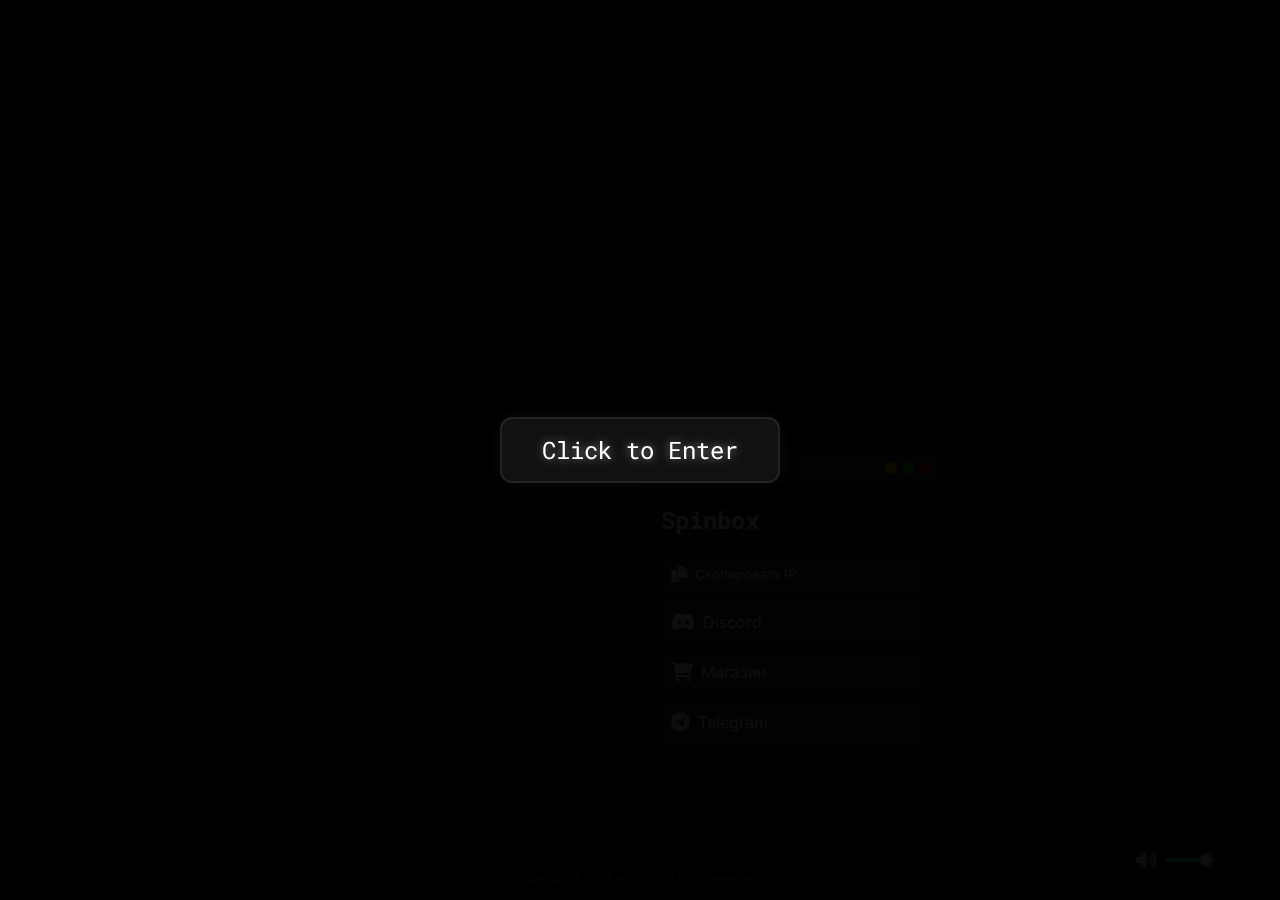
==== index.html @ 8aaf125f "Add files via upload" ====
<!DOCTYPE html>
<html lang="ru">
<head>
    <meta charset="UTF-8">
    <meta name="viewport" content="width=device-width, initial-scale=1.0">
    <title>eto1111 Portfolio</title>
    <link rel="stylesheet" href="https://cdnjs.cloudflare.com/ajax/libs/font-awesome/6.0.0-beta3/css/all.min.css">
    <link rel="stylesheet" href="https://fonts.googleapis.com/css2?family=Roboto+Mono:wght@400;500&family=Inter:wght@400;500&display=swap">
    <link rel="stylesheet" href="style.css">
</head>
<body>
    <!-- Экран входа -->
    <div id="entry-screen">
        <button id="entry-button">Click to Enter</button>
    </div>

    <!-- Аудио для фоновой музыки -->
    <audio id="background-music" loop>
        <source src="calm-music.mp3" type="audio/mpeg">
        Ваш браузер не поддерживает аудио.
    </audio>

    <!-- Регулятор громкости -->
    <div id="volume-control">
        <i id="volume-icon" class="fas fa-volume-up"></i>
        <input type="range" id="volume-slider" min="0" max="100" value="50">
    </div>

    <!-- Градиентный след за курсором -->
    <div class="cursor-gradient"></div>

    <!-- Основной контент -->
    <div class="container">
        <!-- Окно "Обо мне" -->
        <div class="windows-window" id="about-window">
            <div class="windows-window-header">
                <div class="windows-window-title">Обо мне</div>
                <div class="windows-window-controls">
                    <span class="windows-minimize"></span>
                    <span class="windows-maximize"></span>
                    <span class="windows-close"></span>
                </div>
            </div>
            <div class="windows-window-content">
                <h2>eto1111</h2>
                <p>Возраст: 16</p>
                <p>Страна: Россия</p>
            </div>
        </div>

        <!-- Окно "Контакты" -->
        <div class="windows-window" id="contacts-window">
            <div class="windows-window-header">
                <div class="windows-window-title">Контакты</div>
                <div class="windows-window-controls">
                    <span class="windows-minimize"></span>
                    <span class="windows-maximize"></span>
                    <span class="windows-close"></span>
                </div>
            </div>
            <div class="windows-window-content">
                <p>Discord: <span class="contact">eto1111</span></p>
                <p>Telegram: <span class="contact">@devgptai</span></p>
                <p>Minecraft: <span class="contact">derk_yt</span></p>
            </div>
        </div>

        <!-- Окно "Мои проекты" -->
        <div class="windows-window" id="projects-window">
            <div class="windows-window-header">
                <div class="windows-window-title">Мои проекты</div>
                <div class="windows-window-controls">
                    <span class="windows-minimize"></span>
                    <span class="windows-maximize"></span>
                    <span class="windows-close"></span>
                </div>
            </div>
            <div class="windows-window-content">
                <h2>Spinbox</h2>
                <div class="project-links">
                    <button id="copy-ip-button" class="project-link">
                        <i class="fas fa-copy"></i> Скопировать IP
                    </button>
                    <a href="https://discord.gg/ukZ8HghWmE" target="_blank" class="project-link">
                        <i class="fab fa-discord"></i> Discord
                    </a>
                    <a href="https://shop.spinbox.fun" target="_blank" class="project-link">
                        <i class="fas fa-shopping-cart"></i> Магазин
                    </a>
                    <a href="https://t.me/spinboxpvp" target="_blank" class="project-link">
                        <i class="fab fa-telegram"></i> Telegram
                    </a>
                </div>
            </div>
        </div>
    </div>

    <!-- Футер -->
    <footer>
        Copyright © 2025 eto1111. All rights reserved.
    </footer>

    <script src="script.js"></script>
</body>
</html>
---- style.css ----
/* Общие стили */
body {
    margin: 0;
    padding: 0;
    font-family: 'Inter', sans-serif;
    background-color: #000; /* Черный фон */
    color: #fff; /* Белый текст */
    display: flex;
    justify-content: center;
    align-items: center;
    min-height: 100vh;
    overflow: hidden; /* Чтобы кружок не выходил за пределы экрана */
}

.container {
    display: flex;
    flex-wrap: wrap;
    gap: 20px;
    padding: 20px;
}

/* Окна в стиле Windows */
.windows-window {
    background-color: #1e1e1e; /* Темно-серый фон окна */
    border: 1px solid #333;
    border-radius: 4px;
    box-shadow: 0 4px 10px rgba(0, 0, 0, 0.5);
    width: 300px;
    overflow: hidden;
    transition: box-shadow 0.3s ease, border-color 0.3s ease;
    position: absolute; /* Для перемещения окон */
    cursor: grab;
}

.windows-window:active {
    cursor: grabbing;
}

.windows-window:hover {
    border-color: rgba(255, 255, 255, 0.3); /* Светлая рамка при наведении */
    box-shadow: 0 0 15px rgba(255, 255, 255, 0.2), 0 0 30px rgba(255, 255, 255, 0.1); /* Свечение */
}

.windows-window-header {
    background-color: #333; /* Темный заголовок */
    color: #fff;
    padding: 8px 10px;
    display: flex;
    justify-content: space-between;
    align-items: center;
    font-size: 14px;
    font-weight: bold;
    cursor: move; /* Курсор для перемещения */
}

.windows-window-controls {
    display: flex;
    gap: 5px;
}

.windows-minimize,
.windows-maximize,
.windows-close {
    width: 12px;
    height: 12px;
    border-radius: 50%;
    cursor: pointer;
}

.windows-minimize {
    background-color: #ffcc00; /* Желтый для "Свернуть" */
}

.windows-maximize {
    background-color: #00cc00; /* Зеленый для "Развернуть" */
}

.windows-close {
    background-color: #cc0000; /* Красный для "Закрыть" */
}

.windows-window-content {
    padding: 20px;
}

.windows-window-content h2 {
    margin-top: 0;
    font-size: 1.5em;
    color: #fff; /* Белый цвет для заголовков */
    font-family: 'Roboto Mono', monospace;
}

.windows-window-content p {
    margin: 10px 0;
    font-size: 1em;
    color: #ccc; /* Светло-серый текст */
}

/* Ссылки на проекты */
.project-links {
    display: flex;
    flex-direction: column;
    gap: 10px;
}

.project-link {
    display: flex;
    align-items: center;
    gap: 8px;
    color: #fff;
    text-decoration: none;
    padding: 10px;
    background-color: rgba(255, 255, 255, 0.1);
    border-radius: 6px;
    transition: background-color 0.3s ease, transform 0.3s ease;
    cursor: pointer;
    border: none;
    font-family: 'Inter', sans-serif;
}

.project-link:hover {
    background-color: rgba(255, 255, 255, 0.2);
    transform: translateX(5px);
}

.project-link i {
    font-size: 1.2em;
}

/* Градиентный след за курсором */
.cursor-gradient {
    position: absolute;
    width: 150px;
    height: 150px;
    border-radius: 50%;
    pointer-events: none;
    opacity: 0.15;
    background: radial-gradient(circle,
        rgba(255, 255, 255, 0.8) 0%,
        rgba(255, 255, 255, 0.2) 40%,
        rgba(255, 255, 255, 0) 70%);
    transform: translate(-50%, -50%);
    z-index: 1000;
    filter: blur(10px);
    mix-blend-mode: screen;
    transition: opacity 0.2s ease;
}

/* Футер */
footer {
    text-align: center;
    margin-top: auto;
    padding: 15px 0;
    color: #666;
    font-size: 0.7em;
    width: 100%;
    position: absolute;
    bottom: 0;
    text-shadow: 0 0 5px rgba(100, 100, 100, 0.2);
}

/* Стили для экрана входа */
#entry-screen {
    position: fixed;
    top: 0;
    left: 0;
    width: 100%;
    height: 100%;
    background-color: rgba(0, 0, 0, 0.95);
    display: flex;
    justify-content: center;
    align-items: center;
    flex-direction: column;
    z-index: 9999;
    transition: opacity 1s ease, visibility 1s ease;
}

#entry-screen.hidden {
    opacity: 0;
    visibility: hidden;
}

#entry-button {
    font-family: "Roboto Mono", monospace;
    background-color: #111111; /* Фон как у окон */
    border: 2px solid rgba(80, 80, 80, 0.3); /* Рамка как у окон */
    color: white;
    padding: 15px 40px;
    font-size: 1.5em;
    cursor: pointer;
    border-radius: 12px; /* Скругление углов как у окон */
    transition: all 0.4s ease;
    position: relative;
    overflow: hidden;
    text-shadow: 0 0 10px rgba(255, 255, 255, 0.5);
    box-shadow: 0 4px 15px rgba(0, 0, 0, 0.5), 0 0 20px rgba(255, 255, 255, 0.05); /* Тень как у окон */
    backdrop-filter: blur(10px);
}

#entry-button::before {
    content: '';
    position: absolute;
    top: -2px;
    left: -2px;
    right: -2px;
    bottom: -2px;
    border-radius: 14px; /* Скругление углов как у окон */
    background: linear-gradient(45deg,
        rgba(85, 85, 85, 0.1),
        rgba(100, 100, 100, 0.05),
        rgba(85, 85, 85, 0.1)); /* Градиент как у окон */
    z-index: -1;
    opacity: 0;
    transition: opacity 0.5s ease;
}

#entry-button:hover {
    border-color: rgba(120, 120, 120, 0.7); /* Рамка при наведении */
    box-shadow: 0 6px 25px rgba(0, 0, 0, 0.6), 0 0 30px rgba(255, 255, 255, 0.08); /* Тень при наведении */
    transform: translateY(-3px) scale(1.02);
    text-shadow: 0 0 15px rgba(255, 255, 255, 0.8); /* Тень текста при наведении */
}

#entry-button:hover::before {
    opacity: 1;
}

#entry-button:active {
    transform: scale(0.98);
}

/* Стили для ползунка громкости */
#volume-control {
    position: fixed;
    bottom: 20px;
    right: 20px;
    z-index: 100;
    display: flex;
    align-items: center;
    padding: 10px;
    border-radius: 8px;
    background-color: #111111; /* Изменено с #0a0a0a на #111111 */
    border: 2px solid rgba(80, 80, 80, 0.3);
    box-shadow: 0 4px 15px rgba(0, 0, 0, 0.5), 0 0 10px rgba(255, 255, 255, 0.05);
    transition: all 0.3s ease;
}

#volume-control:hover {
    border-color: rgba(120, 120, 120, 0.7);
    box-shadow: 0 6px 15px rgba(0, 0, 0, 0.6), 0 0 15px rgba(255, 255, 255, 0.08);
}

#volume-icon {
    color: #ddd;
    margin-right: 8px;
    text-shadow: 0 0 8px rgba(255, 255, 255, 0.4);
}

#volume-slider {
    -webkit-appearance: none;
    width: 80px;
    height: 4px;
    background: linear-gradient(90deg, #50fa7b 0%, #50fa7b 50%, #333 50%, #333 100%);
    outline: none;
    border-radius: 2px;
}

#volume-slider::-webkit-slider-thumb {
    -webkit-appearance: none;
    appearance: none;
    width: 12px;
    height: 12px;
    border-radius: 50%;
    background: #fff;
    cursor: pointer;
    box-shadow: 0 0 8px rgba(255, 255, 255, 0.6);
}

#volume-slider::-moz-range-thumb {
    width: 12px;
    height: 12px;
    border-radius: 50%;
    background: #fff;
    cursor: pointer;
    box-shadow: 0 0 8px rgba(255, 255, 255, 0.6);
}

/* Адаптивная верстка */
@media (max-width: 900px) {
    .container {
        grid-template-columns: repeat(2, 1fr);
    }
}

@media (max-width: 600px) {
    .container {
        grid-template-columns: 1fr;
    }

    #volume-control {
        bottom: 15px;
        right: 15px;
    }

    #volume-slider {
        width: 60px;
    }
}
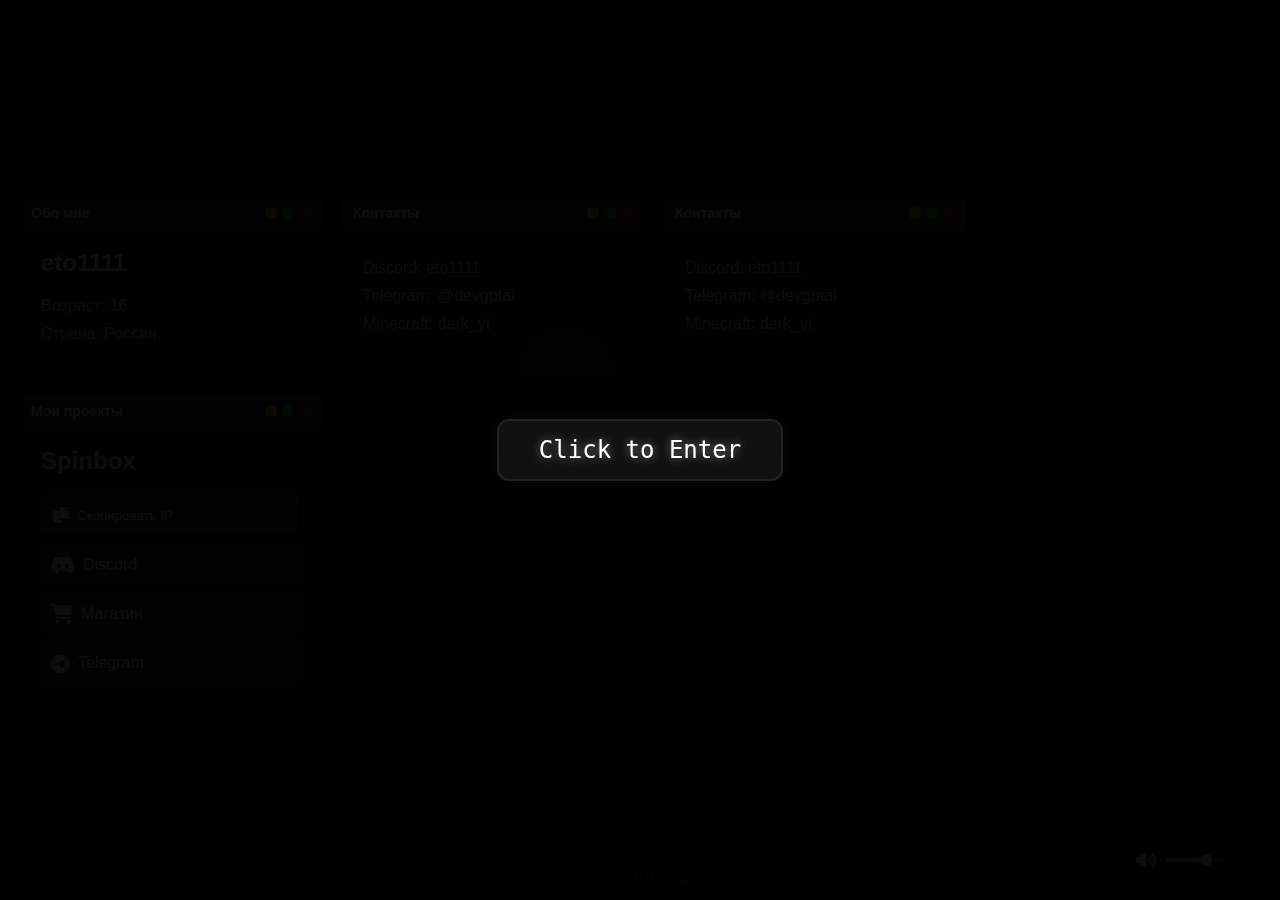
==== commit d6ce2128: "Add files via upload" ====
--- a/index.html
+++ b/index.html
@@ -5,7 +5,6 @@
     <meta name="viewport" content="width=device-width, initial-scale=1.0">
     <title>eto1111 Portfolio</title>
     <link rel="stylesheet" href="https://cdnjs.cloudflare.com/ajax/libs/font-awesome/6.0.0-beta3/css/all.min.css">
-    <link rel="stylesheet" href="https://fonts.googleapis.com/css2?family=Roboto+Mono:wght@400;500&family=Inter:wght@400;500&display=swap">
     <link rel="stylesheet" href="style.css">
 </head>
 <body>
@@ -32,7 +31,7 @@
     <!-- Основной контент -->
     <div class="container">
         <!-- Окно "Обо мне" -->
-        <div class="windows-window" id="about-window">
+        <div class="windows-window">
             <div class="windows-window-header">
                 <div class="windows-window-title">Обо мне</div>
                 <div class="windows-window-controls">
@@ -45,6 +44,23 @@
                 <h2>eto1111</h2>
                 <p>Возраст: 16</p>
                 <p>Страна: Россия</p>
+            </div>
+        </div>
+
+        <!-- Окно "Контакты" -->
+        <div class="windows-window">
+            <div class="windows-window-header">
+                <div class="windows-window-title">Контакты</div>
+                <div class="windows-window-controls">
+                    <span class="windows-minimize"></span>
+                    <span class="windows-maximize"></span>
+                    <span class="windows-close"></span>
+                </div>
+            </div>
+            <div class="windows-window-content">
+                <p>Discord: <span class="contact">eto1111</span></p>
+                <p>Telegram: <span class="contact">@devgptai</span></p>
+                <p>Minecraft: <span class="contact">derk_yt</span></p>
             </div>
         </div>
 
--- a/style.css
+++ b/style.css
@@ -2,7 +2,7 @@
 body {
     margin: 0;
     padding: 0;
-    font-family: 'Inter', sans-serif;
+    font-family: 'Segoe UI', Tahoma, Geneva, Verdana, sans-serif;
     background-color: #000; /* Черный фон */
     color: #fff; /* Белый текст */
     display: flex;
@@ -28,12 +28,6 @@
     width: 300px;
     overflow: hidden;
     transition: box-shadow 0.3s ease, border-color 0.3s ease;
-    position: absolute; /* Для перемещения окон */
-    cursor: grab;
-}
-
-.windows-window:active {
-    cursor: grabbing;
 }
 
 .windows-window:hover {
@@ -50,7 +44,6 @@
     align-items: center;
     font-size: 14px;
     font-weight: bold;
-    cursor: move; /* Курсор для перемещения */
 }
 
 .windows-window-controls {
@@ -87,13 +80,33 @@
     margin-top: 0;
     font-size: 1.5em;
     color: #fff; /* Белый цвет для заголовков */
-    font-family: 'Roboto Mono', monospace;
 }
 
 .windows-window-content p {
     margin: 10px 0;
     font-size: 1em;
     color: #ccc; /* Светло-серый текст */
+}
+
+.windows-window-content ul {
+    list-style: none;
+    padding: 0;
+}
+
+.windows-window-content li {
+    margin: 10px 0;
+    font-size: 1em;
+    color: #ccc; /* Светло-серый текст */
+}
+
+/* Аватарка проекта */
+.project-avatar {
+    width: 100px;
+    height: 100px;
+    border-radius: 50%;
+    margin-bottom: 15px;
+    border: 2px solid rgba(255, 255, 255, 0.1);
+    box-shadow: 0 0 10px rgba(255, 255, 255, 0.1);
 }
 
 /* Ссылки на проекты */
@@ -113,9 +126,6 @@
     background-color: rgba(255, 255, 255, 0.1);
     border-radius: 6px;
     transition: background-color 0.3s ease, transform 0.3s ease;
-    cursor: pointer;
-    border: none;
-    font-family: 'Inter', sans-serif;
 }
 
 .project-link:hover {
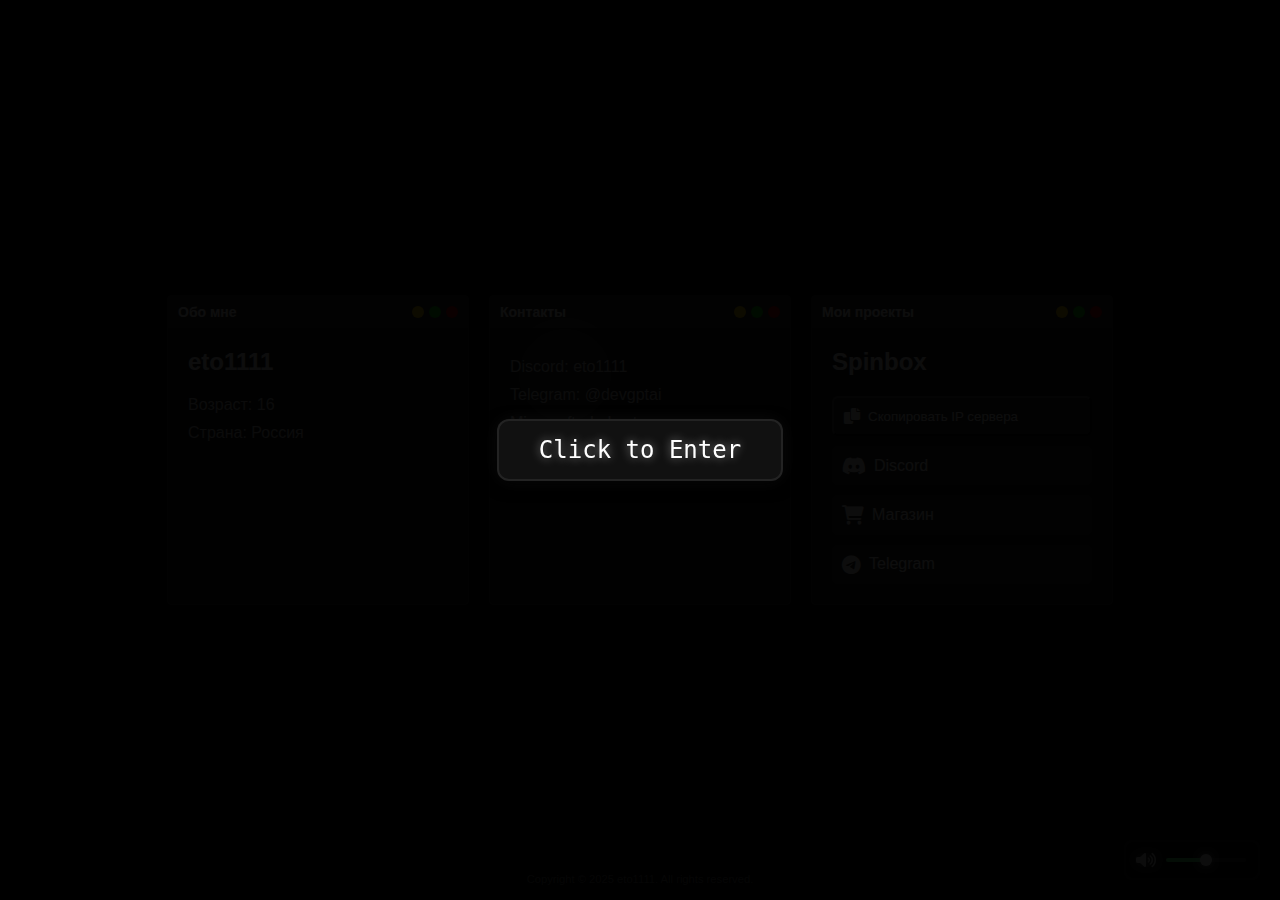
==== commit 61d03037: "Add files via upload" ====
--- a/index.html
+++ b/index.html
@@ -64,23 +64,6 @@
             </div>
         </div>
 
-        <!-- Окно "Контакты" -->
-        <div class="windows-window" id="contacts-window">
-            <div class="windows-window-header">
-                <div class="windows-window-title">Контакты</div>
-                <div class="windows-window-controls">
-                    <span class="windows-minimize"></span>
-                    <span class="windows-maximize"></span>
-                    <span class="windows-close"></span>
-                </div>
-            </div>
-            <div class="windows-window-content">
-                <p>Discord: <span class="contact">eto1111</span></p>
-                <p>Telegram: <span class="contact">@devgptai</span></p>
-                <p>Minecraft: <span class="contact">derk_yt</span></p>
-            </div>
-        </div>
-
         <!-- Окно "Мои проекты" -->
         <div class="windows-window" id="projects-window">
             <div class="windows-window-header">
@@ -95,7 +78,7 @@
                 <h2>Spinbox</h2>
                 <div class="project-links">
                     <button id="copy-ip-button" class="project-link">
-                        <i class="fas fa-copy"></i> Скопировать IP
+                        <i class="fas fa-copy"></i> Скопировать IP сервера
                     </button>
                     <a href="https://discord.gg/ukZ8HghWmE" target="_blank" class="project-link">
                         <i class="fab fa-discord"></i> Discord
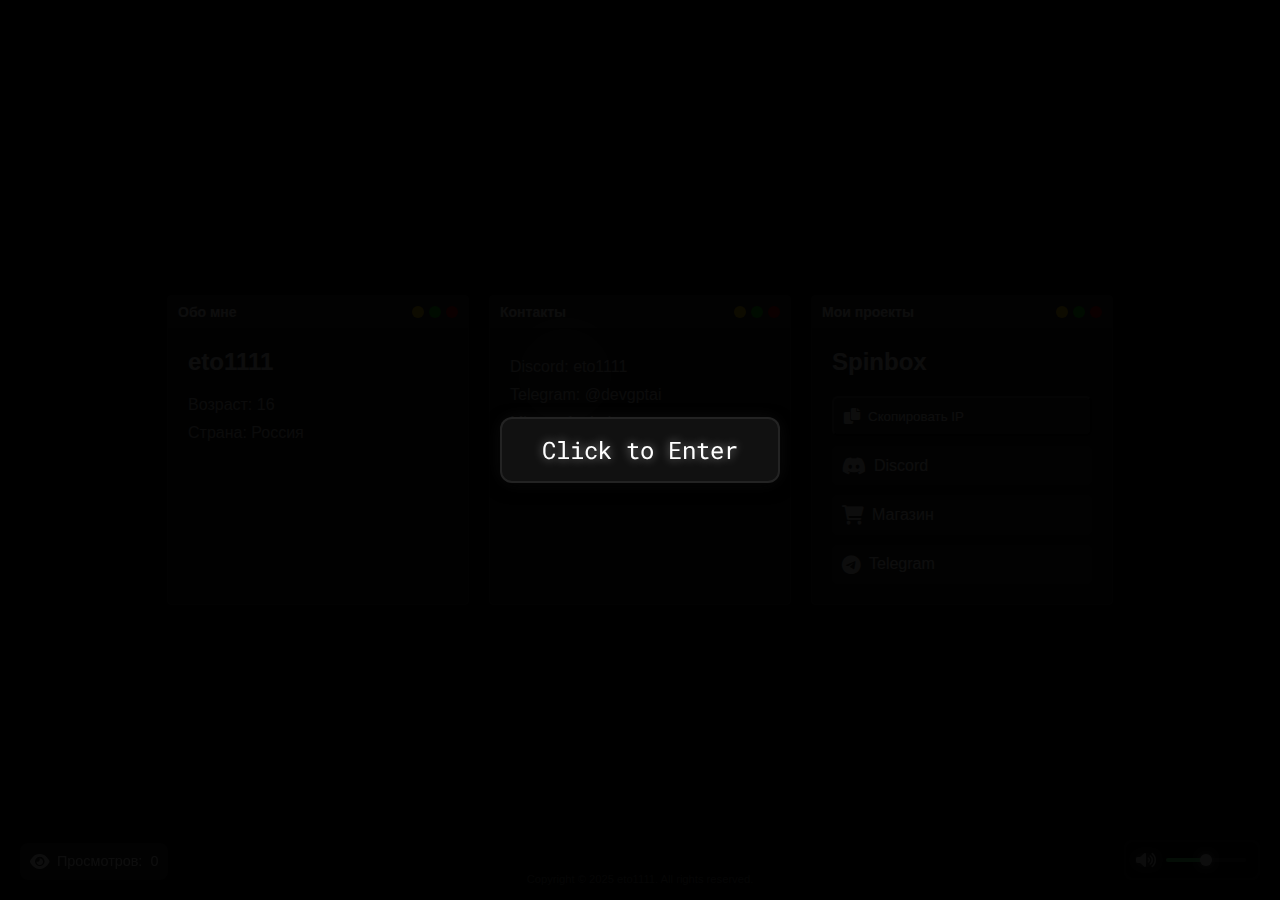
==== commit d21ad1ad: "Add files via upload" ====
--- a/index.html
+++ b/index.html
@@ -5,6 +5,7 @@
     <meta name="viewport" content="width=device-width, initial-scale=1.0">
     <title>eto1111 Portfolio</title>
     <link rel="stylesheet" href="https://cdnjs.cloudflare.com/ajax/libs/font-awesome/6.0.0-beta3/css/all.min.css">
+    <link rel="stylesheet" href="https://fonts.googleapis.com/css2?family=Roboto+Mono:wght@400;500&family=Inter:wght@400;500&display=swap">
     <link rel="stylesheet" href="style.css">
 </head>
 <body>
@@ -31,7 +32,7 @@
     <!-- Основной контент -->
     <div class="container">
         <!-- Окно "Обо мне" -->
-        <div class="windows-window">
+        <div class="windows-window" id="about-window">
             <div class="windows-window-header">
                 <div class="windows-window-title">Обо мне</div>
                 <div class="windows-window-controls">
@@ -48,7 +49,7 @@
         </div>
 
         <!-- Окно "Контакты" -->
-        <div class="windows-window">
+        <div class="windows-window" id="contacts-window">
             <div class="windows-window-header">
                 <div class="windows-window-title">Контакты</div>
                 <div class="windows-window-controls">
@@ -78,7 +79,7 @@
                 <h2>Spinbox</h2>
                 <div class="project-links">
                     <button id="copy-ip-button" class="project-link">
-                        <i class="fas fa-copy"></i> Скопировать IP сервера
+                        <i class="fas fa-copy"></i> Скопировать IP
                     </button>
                     <a href="https://discord.gg/ukZ8HghWmE" target="_blank" class="project-link">
                         <i class="fab fa-discord"></i> Discord
@@ -99,6 +100,11 @@
         Copyright © 2025 eto1111. All rights reserved.
     </footer>
 
+    <!-- Счетчик просмотров -->
+    <div id="view-counter">
+        <i class="fas fa-eye"></i> Просмотров: <span id="view-count">0</span>
+    </div>
+
     <script src="script.js"></script>
 </body>
 </html>--- a/style.css
+++ b/style.css
@@ -315,4 +315,24 @@
     #volume-slider {
         width: 60px;
     }
+}
+
+/* Счетчик просмотров */
+#view-counter {
+    position: fixed;
+    bottom: 20px;
+    left: 20px;
+    background-color: rgba(51, 51, 51, 0.8);
+    padding: 10px;
+    border-radius: 8px;
+    font-size: 0.9em;
+    color: #fff;
+    display: flex;
+    align-items: center;
+    gap: 8px;
+    z-index: 100;
+}
+
+#view-counter i {
+    font-size: 1.2em;
 }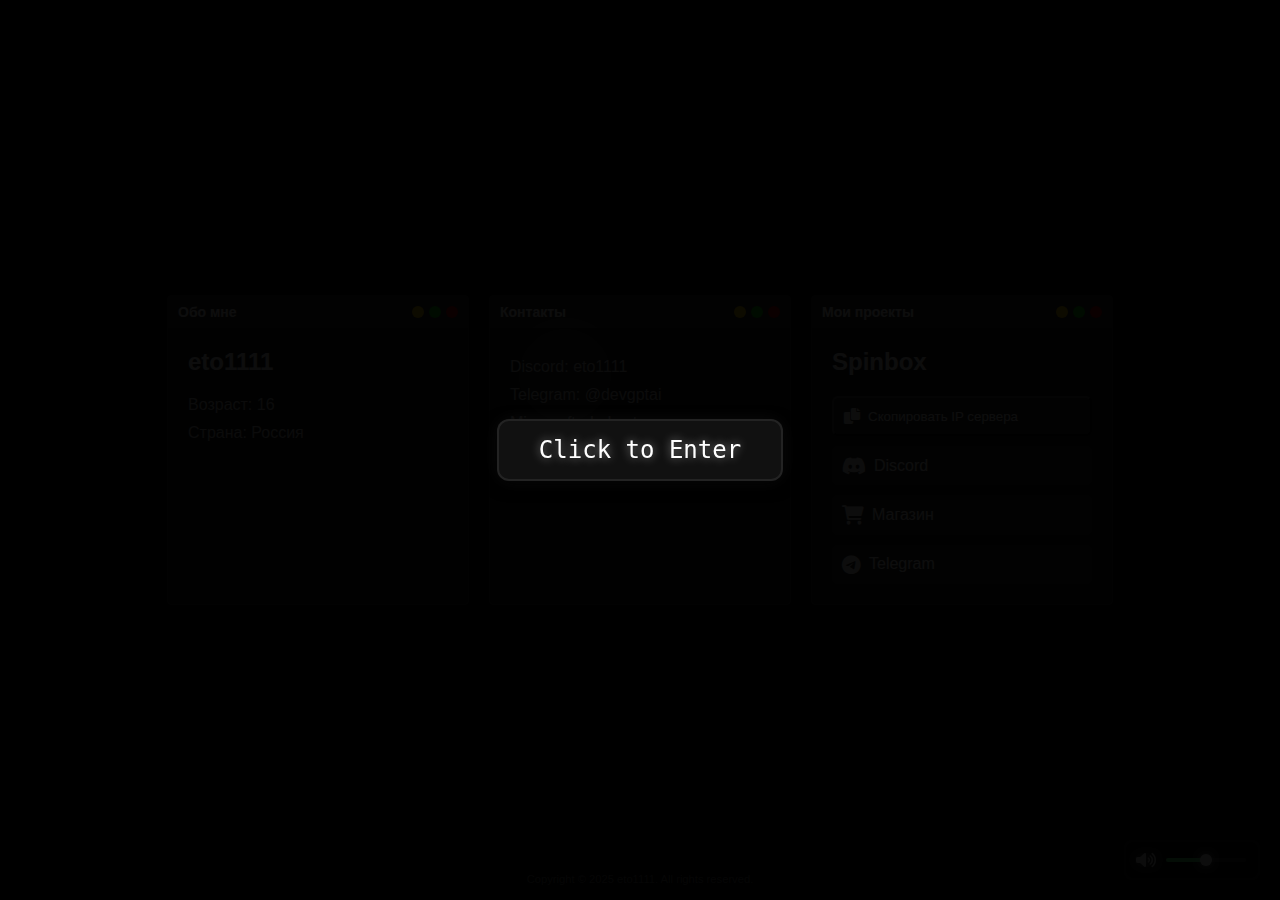
==== commit ac32c105: "Add files via upload" ====
--- a/index.html
+++ b/index.html
@@ -5,7 +5,6 @@
     <meta name="viewport" content="width=device-width, initial-scale=1.0">
     <title>eto1111 Portfolio</title>
     <link rel="stylesheet" href="https://cdnjs.cloudflare.com/ajax/libs/font-awesome/6.0.0-beta3/css/all.min.css">
-    <link rel="stylesheet" href="https://fonts.googleapis.com/css2?family=Roboto+Mono:wght@400;500&family=Inter:wght@400;500&display=swap">
     <link rel="stylesheet" href="style.css">
 </head>
 <body>
@@ -32,7 +31,7 @@
     <!-- Основной контент -->
     <div class="container">
         <!-- Окно "Обо мне" -->
-        <div class="windows-window" id="about-window">
+        <div class="windows-window">
             <div class="windows-window-header">
                 <div class="windows-window-title">Обо мне</div>
                 <div class="windows-window-controls">
@@ -49,7 +48,7 @@
         </div>
 
         <!-- Окно "Контакты" -->
-        <div class="windows-window" id="contacts-window">
+        <div class="windows-window">
             <div class="windows-window-header">
                 <div class="windows-window-title">Контакты</div>
                 <div class="windows-window-controls">
@@ -79,7 +78,7 @@
                 <h2>Spinbox</h2>
                 <div class="project-links">
                     <button id="copy-ip-button" class="project-link">
-                        <i class="fas fa-copy"></i> Скопировать IP
+                        <i class="fas fa-copy"></i> Скопировать IP сервера
                     </button>
                     <a href="https://discord.gg/ukZ8HghWmE" target="_blank" class="project-link">
                         <i class="fab fa-discord"></i> Discord
@@ -100,11 +99,6 @@
         Copyright © 2025 eto1111. All rights reserved.
     </footer>
 
-    <!-- Счетчик просмотров -->
-    <div id="view-counter">
-        <i class="fas fa-eye"></i> Просмотров: <span id="view-count">0</span>
-    </div>
-
     <script src="script.js"></script>
 </body>
 </html>--- a/style.css
+++ b/style.css
@@ -315,24 +315,4 @@
     #volume-slider {
         width: 60px;
     }
-}
-
-/* Счетчик просмотров */
-#view-counter {
-    position: fixed;
-    bottom: 20px;
-    left: 20px;
-    background-color: rgba(51, 51, 51, 0.8);
-    padding: 10px;
-    border-radius: 8px;
-    font-size: 0.9em;
-    color: #fff;
-    display: flex;
-    align-items: center;
-    gap: 8px;
-    z-index: 100;
-}
-
-#view-counter i {
-    font-size: 1.2em;
 }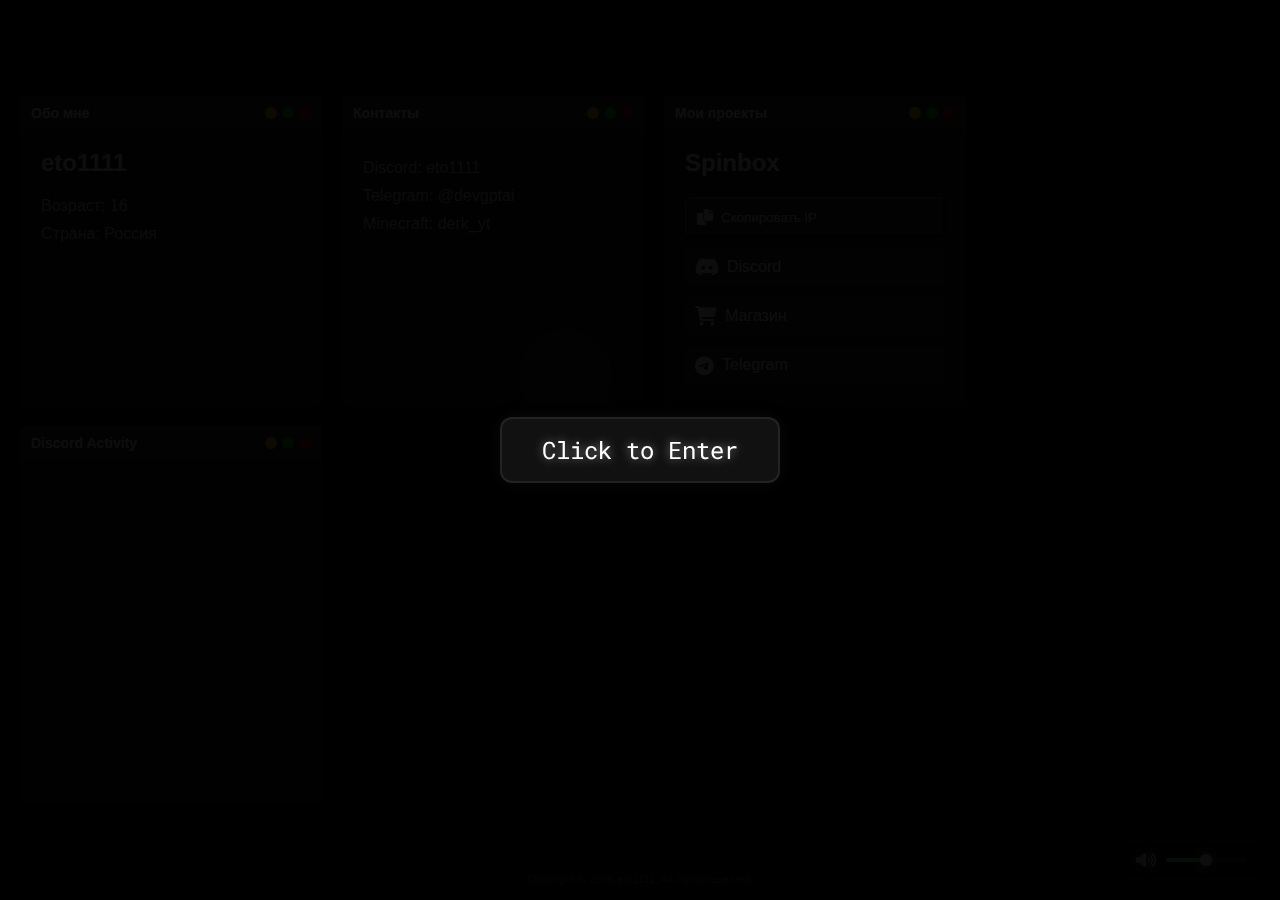
==== commit 38f52566: "Add files via upload" ====
--- a/index.html
+++ b/index.html
@@ -5,6 +5,7 @@
     <meta name="viewport" content="width=device-width, initial-scale=1.0">
     <title>eto1111 Portfolio</title>
     <link rel="stylesheet" href="https://cdnjs.cloudflare.com/ajax/libs/font-awesome/6.0.0-beta3/css/all.min.css">
+    <link rel="stylesheet" href="https://fonts.googleapis.com/css2?family=Roboto+Mono:wght@400;500&family=Inter:wght@400;500&display=swap">
     <link rel="stylesheet" href="style.css">
 </head>
 <body>
@@ -31,7 +32,7 @@
     <!-- Основной контент -->
     <div class="container">
         <!-- Окно "Обо мне" -->
-        <div class="windows-window">
+        <div class="windows-window" id="about-window">
             <div class="windows-window-header">
                 <div class="windows-window-title">Обо мне</div>
                 <div class="windows-window-controls">
@@ -48,7 +49,7 @@
         </div>
 
         <!-- Окно "Контакты" -->
-        <div class="windows-window">
+        <div class="windows-window" id="contacts-window">
             <div class="windows-window-header">
                 <div class="windows-window-title">Контакты</div>
                 <div class="windows-window-controls">
@@ -78,7 +79,7 @@
                 <h2>Spinbox</h2>
                 <div class="project-links">
                     <button id="copy-ip-button" class="project-link">
-                        <i class="fas fa-copy"></i> Скопировать IP сервера
+                        <i class="fas fa-copy"></i> Скопировать IP
                     </button>
                     <a href="https://discord.gg/ukZ8HghWmE" target="_blank" class="project-link">
                         <i class="fab fa-discord"></i> Discord
@@ -92,6 +93,28 @@
                 </div>
             </div>
         </div>
+
+        <!-- Discord Widget -->
+        <div class="windows-window" id="discord-widget-window">
+            <div class="windows-window-header">
+                <div class="windows-window-title">Discord Activity</div>
+                <div class="windows-window-controls">
+                    <span class="windows-minimize"></span>
+                    <span class="windows-maximize"></span>
+                    <span class="windows-close"></span>
+                </div>
+            </div>
+            <div class="windows-window-content">
+                <iframe
+                    src="https://discord.com/widget?id=1317522122981244948&theme=dark"
+                    width="100%"
+                    height="300"
+                    allowtransparency="true"
+                    frameborder="0"
+                    sandbox="allow-popups allow-popups-to-escape-sandbox allow-same-origin allow-scripts">
+                </iframe>
+            </div>
+        </div>
     </div>
 
     <!-- Футер -->
--- a/style.css
+++ b/style.css
@@ -315,4 +315,29 @@
     #volume-slider {
         width: 60px;
     }
+}
+
+/* Счетчик просмотров */
+#view-counter {
+    position: fixed;
+    bottom: 20px;
+    left: 20px;
+    background-color: rgba(51, 51, 51, 0.8);
+    padding: 10px;
+    border-radius: 8px;
+    font-size: 0.9em;
+    color: #fff;
+    display: flex;
+    align-items: center;
+    gap: 8px;
+    z-index: 100;
+}
+
+#view-counter i {
+    font-size: 1.2em;
+}
+
+.windows-window {
+    position: relative; /* или fixed, в зависимости от вашего дизайна */
+    user-select: none;
 }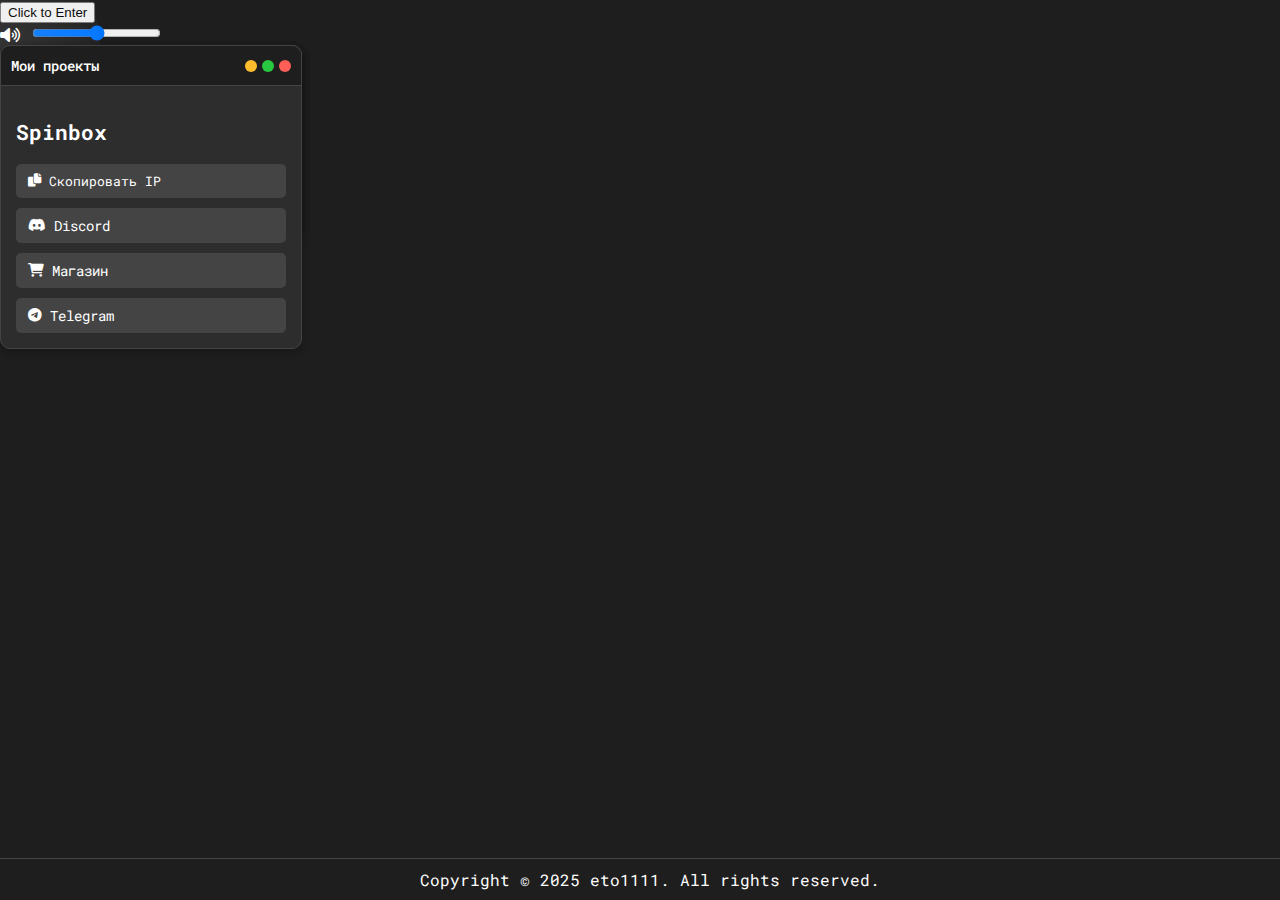
==== commit 7592167c: "Add files via upload" ====
--- a/index.html
+++ b/index.html
@@ -5,7 +5,7 @@
     <meta name="viewport" content="width=device-width, initial-scale=1.0">
     <title>eto1111 Portfolio</title>
     <link rel="stylesheet" href="https://cdnjs.cloudflare.com/ajax/libs/font-awesome/6.0.0-beta3/css/all.min.css">
-    <link rel="stylesheet" href="https://fonts.googleapis.com/css2?family=Roboto+Mono:wght@400;500&family=Inter:wght@400;500&display=swap">
+    <link rel="stylesheet" href="https://fonts.googleapis.com/css2?family=Roboto+Mono:wght@400;500&display=swap">
     <link rel="stylesheet" href="style.css">
 </head>
 <body>
@@ -93,28 +93,6 @@
                 </div>
             </div>
         </div>
-
-        <!-- Discord Widget -->
-        <div class="windows-window" id="discord-widget-window">
-            <div class="windows-window-header">
-                <div class="windows-window-title">Discord Activity</div>
-                <div class="windows-window-controls">
-                    <span class="windows-minimize"></span>
-                    <span class="windows-maximize"></span>
-                    <span class="windows-close"></span>
-                </div>
-            </div>
-            <div class="windows-window-content">
-                <iframe
-                    src="https://discord.com/widget?id=1317522122981244948&theme=dark"
-                    width="100%"
-                    height="300"
-                    allowtransparency="true"
-                    frameborder="0"
-                    sandbox="allow-popups allow-popups-to-escape-sandbox allow-same-origin allow-scripts">
-                </iframe>
-            </div>
-        </div>
     </div>
 
     <!-- Футер -->
--- a/style.css
+++ b/style.css
@@ -1,49 +1,36 @@
-/* Общие стили */
+/* Основные стили */
 body {
+    font-family: "Roboto Mono", monospace;
     margin: 0;
     padding: 0;
-    font-family: 'Segoe UI', Tahoma, Geneva, Verdana, sans-serif;
-    background-color: #000; /* Черный фон */
-    color: #fff; /* Белый текст */
-    display: flex;
-    justify-content: center;
-    align-items: center;
-    min-height: 100vh;
-    overflow: hidden; /* Чтобы кружок не выходил за пределы экрана */
+    background-color: #1e1e1e;
+    color: #ffffff;
 }
 
-.container {
-    display: flex;
-    flex-wrap: wrap;
-    gap: 20px;
-    padding: 20px;
-}
-
-/* Окна в стиле Windows */
+/* Окна */
 .windows-window {
-    background-color: #1e1e1e; /* Темно-серый фон окна */
-    border: 1px solid #333;
-    border-radius: 4px;
-    box-shadow: 0 4px 10px rgba(0, 0, 0, 0.5);
+    background-color: #2d2d2d;
+    border: 1px solid #444;
+    border-radius: 10px; /* Скругление углов */
+    box-shadow: 0 4px 8px rgba(0, 0, 0, 0.2);
+    overflow: hidden;
     width: 300px;
-    overflow: hidden;
-    transition: box-shadow 0.3s ease, border-color 0.3s ease;
-}
-
-.windows-window:hover {
-    border-color: rgba(255, 255, 255, 0.3); /* Светлая рамка при наведении */
-    box-shadow: 0 0 15px rgba(255, 255, 255, 0.2), 0 0 30px rgba(255, 255, 255, 0.1); /* Свечение */
+    position: absolute;
+    user-select: none;
 }
 
 .windows-window-header {
-    background-color: #333; /* Темный заголовок */
-    color: #fff;
-    padding: 8px 10px;
+    background-color: #1e1e1e;
+    padding: 10px;
     display: flex;
     justify-content: space-between;
     align-items: center;
+    border-bottom: 1px solid #444;
+}
+
+.windows-window-title {
+    font-weight: 500;
     font-size: 14px;
-    font-weight: bold;
 }
 
 .windows-window-controls {
@@ -51,9 +38,7 @@
     gap: 5px;
 }
 
-.windows-minimize,
-.windows-maximize,
-.windows-close {
+.windows-window-controls span {
     width: 12px;
     height: 12px;
     border-radius: 50%;
@@ -61,55 +46,23 @@
 }
 
 .windows-minimize {
-    background-color: #ffcc00; /* Желтый для "Свернуть" */
+    background-color: #ffbd2e;
 }
 
 .windows-maximize {
-    background-color: #00cc00; /* Зеленый для "Развернуть" */
+    background-color: #28c940;
 }
 
 .windows-close {
-    background-color: #cc0000; /* Красный для "Закрыть" */
+    background-color: #ff5f56;
 }
 
 .windows-window-content {
-    padding: 20px;
+    padding: 15px;
+    font-size: 14px;
 }
 
-.windows-window-content h2 {
-    margin-top: 0;
-    font-size: 1.5em;
-    color: #fff; /* Белый цвет для заголовков */
-}
-
-.windows-window-content p {
-    margin: 10px 0;
-    font-size: 1em;
-    color: #ccc; /* Светло-серый текст */
-}
-
-.windows-window-content ul {
-    list-style: none;
-    padding: 0;
-}
-
-.windows-window-content li {
-    margin: 10px 0;
-    font-size: 1em;
-    color: #ccc; /* Светло-серый текст */
-}
-
-/* Аватарка проекта */
-.project-avatar {
-    width: 100px;
-    height: 100px;
-    border-radius: 50%;
-    margin-bottom: 15px;
-    border: 2px solid rgba(255, 255, 255, 0.1);
-    box-shadow: 0 0 10px rgba(255, 255, 255, 0.1);
-}
-
-/* Ссылки на проекты */
+/* Кнопки и ссылки */
 .project-links {
     display: flex;
     flex-direction: column;
@@ -117,227 +70,42 @@
 }
 
 .project-link {
+    background-color: #444;
+    border: none;
+    border-radius: 5px;
+    padding: 8px 12px;
+    color: #fff;
+    font-family: "Roboto Mono", monospace;
+    cursor: pointer;
+    text-align: left;
     display: flex;
     align-items: center;
     gap: 8px;
-    color: #fff;
     text-decoration: none;
-    padding: 10px;
-    background-color: rgba(255, 255, 255, 0.1);
-    border-radius: 6px;
-    transition: background-color 0.3s ease, transform 0.3s ease;
 }
 
 .project-link:hover {
-    background-color: rgba(255, 255, 255, 0.2);
-    transform: translateX(5px);
-}
-
-.project-link i {
-    font-size: 1.2em;
+    background-color: #555;
 }
 
 /* Градиентный след за курсором */
 .cursor-gradient {
     position: absolute;
-    width: 150px;
-    height: 150px;
+    width: 200px;
+    height: 200px;
+    background: radial-gradient(circle, rgba(255, 255, 255, 0.1), transparent);
+    pointer-events: none;
+    transform: translate(-50%, -50%);
     border-radius: 50%;
-    pointer-events: none;
-    opacity: 0.15;
-    background: radial-gradient(circle,
-        rgba(255, 255, 255, 0.8) 0%,
-        rgba(255, 255, 255, 0.2) 40%,
-        rgba(255, 255, 255, 0) 70%);
-    transform: translate(-50%, -50%);
-    z-index: 1000;
-    filter: blur(10px);
-    mix-blend-mode: screen;
-    transition: opacity 0.2s ease;
 }
 
 /* Футер */
 footer {
     text-align: center;
-    margin-top: auto;
-    padding: 15px 0;
-    color: #666;
-    font-size: 0.7em;
+    padding: 10px;
+    background-color: #1e1e1e;
+    border-top: 1px solid #444;
+    position: fixed;
+    bottom: 0;
     width: 100%;
-    position: absolute;
-    bottom: 0;
-    text-shadow: 0 0 5px rgba(100, 100, 100, 0.2);
-}
-
-/* Стили для экрана входа */
-#entry-screen {
-    position: fixed;
-    top: 0;
-    left: 0;
-    width: 100%;
-    height: 100%;
-    background-color: rgba(0, 0, 0, 0.95);
-    display: flex;
-    justify-content: center;
-    align-items: center;
-    flex-direction: column;
-    z-index: 9999;
-    transition: opacity 1s ease, visibility 1s ease;
-}
-
-#entry-screen.hidden {
-    opacity: 0;
-    visibility: hidden;
-}
-
-#entry-button {
-    font-family: "Roboto Mono", monospace;
-    background-color: #111111; /* Фон как у окон */
-    border: 2px solid rgba(80, 80, 80, 0.3); /* Рамка как у окон */
-    color: white;
-    padding: 15px 40px;
-    font-size: 1.5em;
-    cursor: pointer;
-    border-radius: 12px; /* Скругление углов как у окон */
-    transition: all 0.4s ease;
-    position: relative;
-    overflow: hidden;
-    text-shadow: 0 0 10px rgba(255, 255, 255, 0.5);
-    box-shadow: 0 4px 15px rgba(0, 0, 0, 0.5), 0 0 20px rgba(255, 255, 255, 0.05); /* Тень как у окон */
-    backdrop-filter: blur(10px);
-}
-
-#entry-button::before {
-    content: '';
-    position: absolute;
-    top: -2px;
-    left: -2px;
-    right: -2px;
-    bottom: -2px;
-    border-radius: 14px; /* Скругление углов как у окон */
-    background: linear-gradient(45deg,
-        rgba(85, 85, 85, 0.1),
-        rgba(100, 100, 100, 0.05),
-        rgba(85, 85, 85, 0.1)); /* Градиент как у окон */
-    z-index: -1;
-    opacity: 0;
-    transition: opacity 0.5s ease;
-}
-
-#entry-button:hover {
-    border-color: rgba(120, 120, 120, 0.7); /* Рамка при наведении */
-    box-shadow: 0 6px 25px rgba(0, 0, 0, 0.6), 0 0 30px rgba(255, 255, 255, 0.08); /* Тень при наведении */
-    transform: translateY(-3px) scale(1.02);
-    text-shadow: 0 0 15px rgba(255, 255, 255, 0.8); /* Тень текста при наведении */
-}
-
-#entry-button:hover::before {
-    opacity: 1;
-}
-
-#entry-button:active {
-    transform: scale(0.98);
-}
-
-/* Стили для ползунка громкости */
-#volume-control {
-    position: fixed;
-    bottom: 20px;
-    right: 20px;
-    z-index: 100;
-    display: flex;
-    align-items: center;
-    padding: 10px;
-    border-radius: 8px;
-    background-color: #111111; /* Изменено с #0a0a0a на #111111 */
-    border: 2px solid rgba(80, 80, 80, 0.3);
-    box-shadow: 0 4px 15px rgba(0, 0, 0, 0.5), 0 0 10px rgba(255, 255, 255, 0.05);
-    transition: all 0.3s ease;
-}
-
-#volume-control:hover {
-    border-color: rgba(120, 120, 120, 0.7);
-    box-shadow: 0 6px 15px rgba(0, 0, 0, 0.6), 0 0 15px rgba(255, 255, 255, 0.08);
-}
-
-#volume-icon {
-    color: #ddd;
-    margin-right: 8px;
-    text-shadow: 0 0 8px rgba(255, 255, 255, 0.4);
-}
-
-#volume-slider {
-    -webkit-appearance: none;
-    width: 80px;
-    height: 4px;
-    background: linear-gradient(90deg, #50fa7b 0%, #50fa7b 50%, #333 50%, #333 100%);
-    outline: none;
-    border-radius: 2px;
-}
-
-#volume-slider::-webkit-slider-thumb {
-    -webkit-appearance: none;
-    appearance: none;
-    width: 12px;
-    height: 12px;
-    border-radius: 50%;
-    background: #fff;
-    cursor: pointer;
-    box-shadow: 0 0 8px rgba(255, 255, 255, 0.6);
-}
-
-#volume-slider::-moz-range-thumb {
-    width: 12px;
-    height: 12px;
-    border-radius: 50%;
-    background: #fff;
-    cursor: pointer;
-    box-shadow: 0 0 8px rgba(255, 255, 255, 0.6);
-}
-
-/* Адаптивная верстка */
-@media (max-width: 900px) {
-    .container {
-        grid-template-columns: repeat(2, 1fr);
-    }
-}
-
-@media (max-width: 600px) {
-    .container {
-        grid-template-columns: 1fr;
-    }
-
-    #volume-control {
-        bottom: 15px;
-        right: 15px;
-    }
-
-    #volume-slider {
-        width: 60px;
-    }
-}
-
-/* Счетчик просмотров */
-#view-counter {
-    position: fixed;
-    bottom: 20px;
-    left: 20px;
-    background-color: rgba(51, 51, 51, 0.8);
-    padding: 10px;
-    border-radius: 8px;
-    font-size: 0.9em;
-    color: #fff;
-    display: flex;
-    align-items: center;
-    gap: 8px;
-    z-index: 100;
-}
-
-#view-counter i {
-    font-size: 1.2em;
-}
-
-.windows-window {
-    position: relative; /* или fixed, в зависимости от вашего дизайна */
-    user-select: none;
 }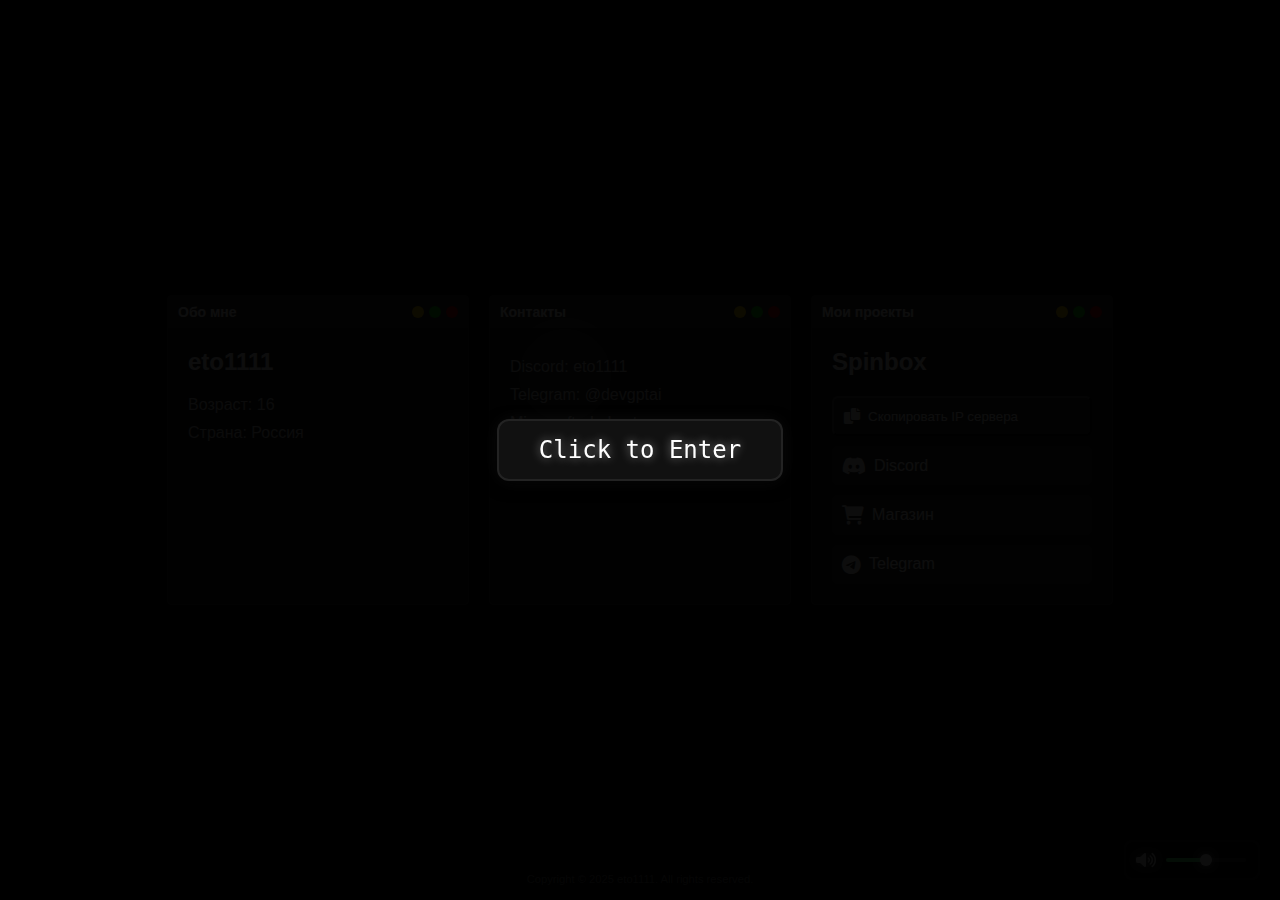
==== commit 1e5ab4fa: "Add files via upload" ====
--- a/index.html
+++ b/index.html
@@ -5,7 +5,6 @@
     <meta name="viewport" content="width=device-width, initial-scale=1.0">
     <title>eto1111 Portfolio</title>
     <link rel="stylesheet" href="https://cdnjs.cloudflare.com/ajax/libs/font-awesome/6.0.0-beta3/css/all.min.css">
-    <link rel="stylesheet" href="https://fonts.googleapis.com/css2?family=Roboto+Mono:wght@400;500&display=swap">
     <link rel="stylesheet" href="style.css">
 </head>
 <body>
@@ -32,7 +31,7 @@
     <!-- Основной контент -->
     <div class="container">
         <!-- Окно "Обо мне" -->
-        <div class="windows-window" id="about-window">
+        <div class="windows-window">
             <div class="windows-window-header">
                 <div class="windows-window-title">Обо мне</div>
                 <div class="windows-window-controls">
@@ -49,7 +48,7 @@
         </div>
 
         <!-- Окно "Контакты" -->
-        <div class="windows-window" id="contacts-window">
+        <div class="windows-window">
             <div class="windows-window-header">
                 <div class="windows-window-title">Контакты</div>
                 <div class="windows-window-controls">
@@ -79,7 +78,7 @@
                 <h2>Spinbox</h2>
                 <div class="project-links">
                     <button id="copy-ip-button" class="project-link">
-                        <i class="fas fa-copy"></i> Скопировать IP
+                        <i class="fas fa-copy"></i> Скопировать IP сервера
                     </button>
                     <a href="https://discord.gg/ukZ8HghWmE" target="_blank" class="project-link">
                         <i class="fab fa-discord"></i> Discord
--- a/style.css
+++ b/style.css
@@ -1,36 +1,49 @@
-/* Основные стили */
+/* Общие стили */
 body {
-    font-family: "Roboto Mono", monospace;
     margin: 0;
     padding: 0;
-    background-color: #1e1e1e;
-    color: #ffffff;
-}
-
-/* Окна */
+    font-family: 'Segoe UI', Tahoma, Geneva, Verdana, sans-serif;
+    background-color: #000; /* Черный фон */
+    color: #fff; /* Белый текст */
+    display: flex;
+    justify-content: center;
+    align-items: center;
+    min-height: 100vh;
+    overflow: hidden; /* Чтобы кружок не выходил за пределы экрана */
+}
+
+.container {
+    display: flex;
+    flex-wrap: wrap;
+    gap: 20px;
+    padding: 20px;
+}
+
+/* Окна в стиле Windows */
 .windows-window {
-    background-color: #2d2d2d;
-    border: 1px solid #444;
-    border-radius: 10px; /* Скругление углов */
-    box-shadow: 0 4px 8px rgba(0, 0, 0, 0.2);
+    background-color: #1e1e1e; /* Темно-серый фон окна */
+    border: 1px solid #333;
+    border-radius: 4px;
+    box-shadow: 0 4px 10px rgba(0, 0, 0, 0.5);
+    width: 300px;
     overflow: hidden;
-    width: 300px;
-    position: absolute;
-    user-select: none;
+    transition: box-shadow 0.3s ease, border-color 0.3s ease;
+}
+
+.windows-window:hover {
+    border-color: rgba(255, 255, 255, 0.3); /* Светлая рамка при наведении */
+    box-shadow: 0 0 15px rgba(255, 255, 255, 0.2), 0 0 30px rgba(255, 255, 255, 0.1); /* Свечение */
 }
 
 .windows-window-header {
-    background-color: #1e1e1e;
-    padding: 10px;
+    background-color: #333; /* Темный заголовок */
+    color: #fff;
+    padding: 8px 10px;
     display: flex;
     justify-content: space-between;
     align-items: center;
-    border-bottom: 1px solid #444;
-}
-
-.windows-window-title {
-    font-weight: 500;
     font-size: 14px;
+    font-weight: bold;
 }
 
 .windows-window-controls {
@@ -38,7 +51,9 @@
     gap: 5px;
 }
 
-.windows-window-controls span {
+.windows-minimize,
+.windows-maximize,
+.windows-close {
     width: 12px;
     height: 12px;
     border-radius: 50%;
@@ -46,23 +61,55 @@
 }
 
 .windows-minimize {
-    background-color: #ffbd2e;
+    background-color: #ffcc00; /* Желтый для "Свернуть" */
 }
 
 .windows-maximize {
-    background-color: #28c940;
+    background-color: #00cc00; /* Зеленый для "Развернуть" */
 }
 
 .windows-close {
-    background-color: #ff5f56;
+    background-color: #cc0000; /* Красный для "Закрыть" */
 }
 
 .windows-window-content {
-    padding: 15px;
-    font-size: 14px;
-}
-
-/* Кнопки и ссылки */
+    padding: 20px;
+}
+
+.windows-window-content h2 {
+    margin-top: 0;
+    font-size: 1.5em;
+    color: #fff; /* Белый цвет для заголовков */
+}
+
+.windows-window-content p {
+    margin: 10px 0;
+    font-size: 1em;
+    color: #ccc; /* Светло-серый текст */
+}
+
+.windows-window-content ul {
+    list-style: none;
+    padding: 0;
+}
+
+.windows-window-content li {
+    margin: 10px 0;
+    font-size: 1em;
+    color: #ccc; /* Светло-серый текст */
+}
+
+/* Аватарка проекта */
+.project-avatar {
+    width: 100px;
+    height: 100px;
+    border-radius: 50%;
+    margin-bottom: 15px;
+    border: 2px solid rgba(255, 255, 255, 0.1);
+    box-shadow: 0 0 10px rgba(255, 255, 255, 0.1);
+}
+
+/* Ссылки на проекты */
 .project-links {
     display: flex;
     flex-direction: column;
@@ -70,42 +117,202 @@
 }
 
 .project-link {
-    background-color: #444;
-    border: none;
-    border-radius: 5px;
-    padding: 8px 12px;
+    display: flex;
+    align-items: center;
+    gap: 8px;
     color: #fff;
-    font-family: "Roboto Mono", monospace;
-    cursor: pointer;
-    text-align: left;
-    display: flex;
-    align-items: center;
-    gap: 8px;
     text-decoration: none;
+    padding: 10px;
+    background-color: rgba(255, 255, 255, 0.1);
+    border-radius: 6px;
+    transition: background-color 0.3s ease, transform 0.3s ease;
 }
 
 .project-link:hover {
-    background-color: #555;
+    background-color: rgba(255, 255, 255, 0.2);
+    transform: translateX(5px);
+}
+
+.project-link i {
+    font-size: 1.2em;
 }
 
 /* Градиентный след за курсором */
 .cursor-gradient {
     position: absolute;
-    width: 200px;
-    height: 200px;
-    background: radial-gradient(circle, rgba(255, 255, 255, 0.1), transparent);
+    width: 150px;
+    height: 150px;
+    border-radius: 50%;
     pointer-events: none;
+    opacity: 0.15;
+    background: radial-gradient(circle,
+        rgba(255, 255, 255, 0.8) 0%,
+        rgba(255, 255, 255, 0.2) 40%,
+        rgba(255, 255, 255, 0) 70%);
     transform: translate(-50%, -50%);
-    border-radius: 50%;
+    z-index: 1000;
+    filter: blur(10px);
+    mix-blend-mode: screen;
+    transition: opacity 0.2s ease;
 }
 
 /* Футер */
 footer {
     text-align: center;
+    margin-top: auto;
+    padding: 15px 0;
+    color: #666;
+    font-size: 0.7em;
+    width: 100%;
+    position: absolute;
+    bottom: 0;
+    text-shadow: 0 0 5px rgba(100, 100, 100, 0.2);
+}
+
+/* Стили для экрана входа */
+#entry-screen {
+    position: fixed;
+    top: 0;
+    left: 0;
+    width: 100%;
+    height: 100%;
+    background-color: rgba(0, 0, 0, 0.95);
+    display: flex;
+    justify-content: center;
+    align-items: center;
+    flex-direction: column;
+    z-index: 9999;
+    transition: opacity 1s ease, visibility 1s ease;
+}
+
+#entry-screen.hidden {
+    opacity: 0;
+    visibility: hidden;
+}
+
+#entry-button {
+    font-family: "Roboto Mono", monospace;
+    background-color: #111111; /* Фон как у окон */
+    border: 2px solid rgba(80, 80, 80, 0.3); /* Рамка как у окон */
+    color: white;
+    padding: 15px 40px;
+    font-size: 1.5em;
+    cursor: pointer;
+    border-radius: 12px; /* Скругление углов как у окон */
+    transition: all 0.4s ease;
+    position: relative;
+    overflow: hidden;
+    text-shadow: 0 0 10px rgba(255, 255, 255, 0.5);
+    box-shadow: 0 4px 15px rgba(0, 0, 0, 0.5), 0 0 20px rgba(255, 255, 255, 0.05); /* Тень как у окон */
+    backdrop-filter: blur(10px);
+}
+
+#entry-button::before {
+    content: '';
+    position: absolute;
+    top: -2px;
+    left: -2px;
+    right: -2px;
+    bottom: -2px;
+    border-radius: 14px; /* Скругление углов как у окон */
+    background: linear-gradient(45deg,
+        rgba(85, 85, 85, 0.1),
+        rgba(100, 100, 100, 0.05),
+        rgba(85, 85, 85, 0.1)); /* Градиент как у окон */
+    z-index: -1;
+    opacity: 0;
+    transition: opacity 0.5s ease;
+}
+
+#entry-button:hover {
+    border-color: rgba(120, 120, 120, 0.7); /* Рамка при наведении */
+    box-shadow: 0 6px 25px rgba(0, 0, 0, 0.6), 0 0 30px rgba(255, 255, 255, 0.08); /* Тень при наведении */
+    transform: translateY(-3px) scale(1.02);
+    text-shadow: 0 0 15px rgba(255, 255, 255, 0.8); /* Тень текста при наведении */
+}
+
+#entry-button:hover::before {
+    opacity: 1;
+}
+
+#entry-button:active {
+    transform: scale(0.98);
+}
+
+/* Стили для ползунка громкости */
+#volume-control {
+    position: fixed;
+    bottom: 20px;
+    right: 20px;
+    z-index: 100;
+    display: flex;
+    align-items: center;
     padding: 10px;
-    background-color: #1e1e1e;
-    border-top: 1px solid #444;
-    position: fixed;
-    bottom: 0;
-    width: 100%;
+    border-radius: 8px;
+    background-color: #111111; /* Изменено с #0a0a0a на #111111 */
+    border: 2px solid rgba(80, 80, 80, 0.3);
+    box-shadow: 0 4px 15px rgba(0, 0, 0, 0.5), 0 0 10px rgba(255, 255, 255, 0.05);
+    transition: all 0.3s ease;
+}
+
+#volume-control:hover {
+    border-color: rgba(120, 120, 120, 0.7);
+    box-shadow: 0 6px 15px rgba(0, 0, 0, 0.6), 0 0 15px rgba(255, 255, 255, 0.08);
+}
+
+#volume-icon {
+    color: #ddd;
+    margin-right: 8px;
+    text-shadow: 0 0 8px rgba(255, 255, 255, 0.4);
+}
+
+#volume-slider {
+    -webkit-appearance: none;
+    width: 80px;
+    height: 4px;
+    background: linear-gradient(90deg, #50fa7b 0%, #50fa7b 50%, #333 50%, #333 100%);
+    outline: none;
+    border-radius: 2px;
+}
+
+#volume-slider::-webkit-slider-thumb {
+    -webkit-appearance: none;
+    appearance: none;
+    width: 12px;
+    height: 12px;
+    border-radius: 50%;
+    background: #fff;
+    cursor: pointer;
+    box-shadow: 0 0 8px rgba(255, 255, 255, 0.6);
+}
+
+#volume-slider::-moz-range-thumb {
+    width: 12px;
+    height: 12px;
+    border-radius: 50%;
+    background: #fff;
+    cursor: pointer;
+    box-shadow: 0 0 8px rgba(255, 255, 255, 0.6);
+}
+
+/* Адаптивная верстка */
+@media (max-width: 900px) {
+    .container {
+        grid-template-columns: repeat(2, 1fr);
+    }
+}
+
+@media (max-width: 600px) {
+    .container {
+        grid-template-columns: 1fr;
+    }
+
+    #volume-control {
+        bottom: 15px;
+        right: 15px;
+    }
+
+    #volume-slider {
+        width: 60px;
+    }
 }